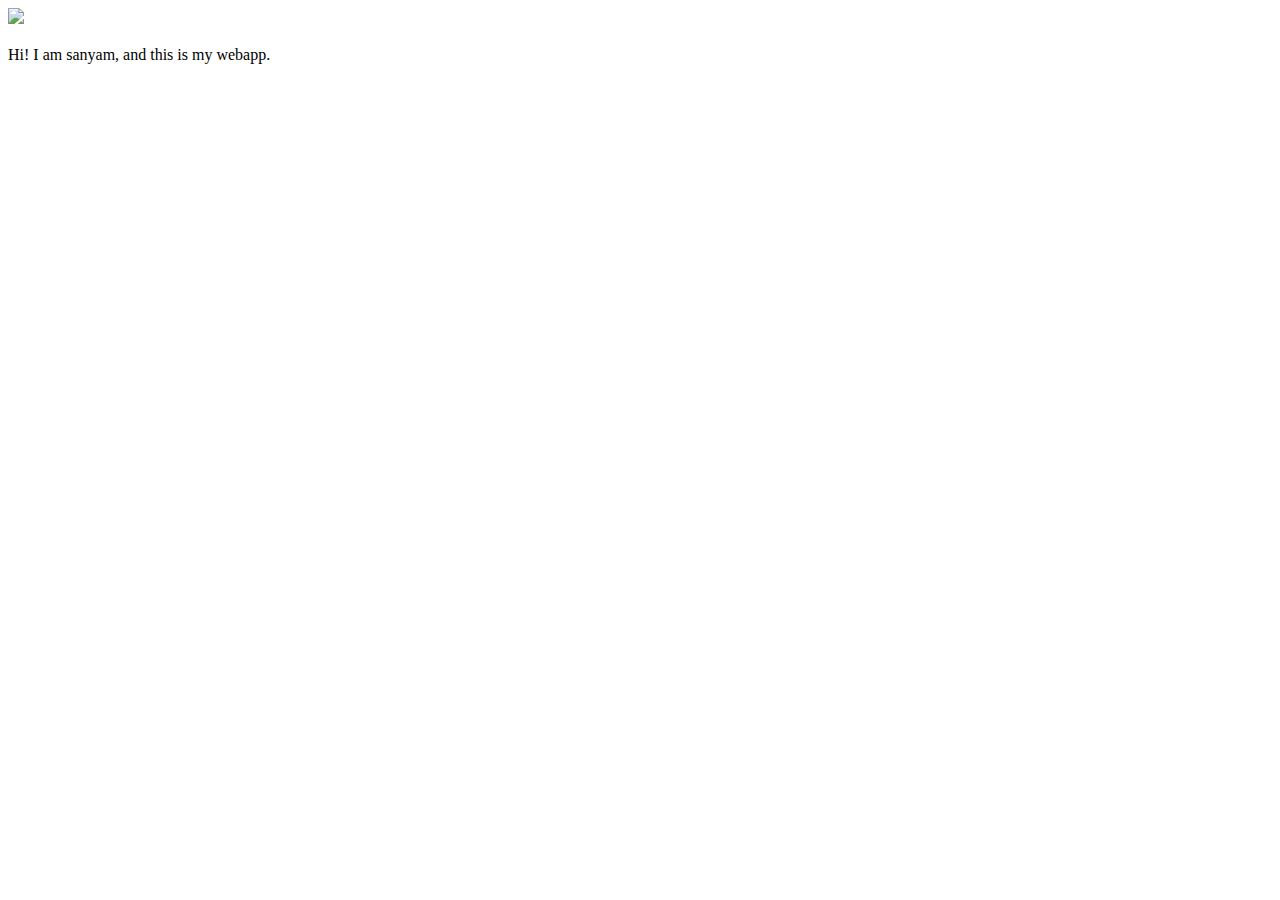
==== ui/index.html @ 1b9ebd5b "[imad-console] Updates ui/index.html" ====
<!doctype html>
<html>
    <head>
        <link href="/ui/style.css" rel="stylesheet" />
    </head>
    <body>
        <div class="center">
            <img src="/ui/madi.png" class="img-medium"/>
        </div>
        <br>
        <div class="center text-big bold">
            Hi! I am sanyam, and this is my webapp.
        </div>
        <script type="text/javascript" src="/ui/main.js">
        </script>
    </body>
</html>
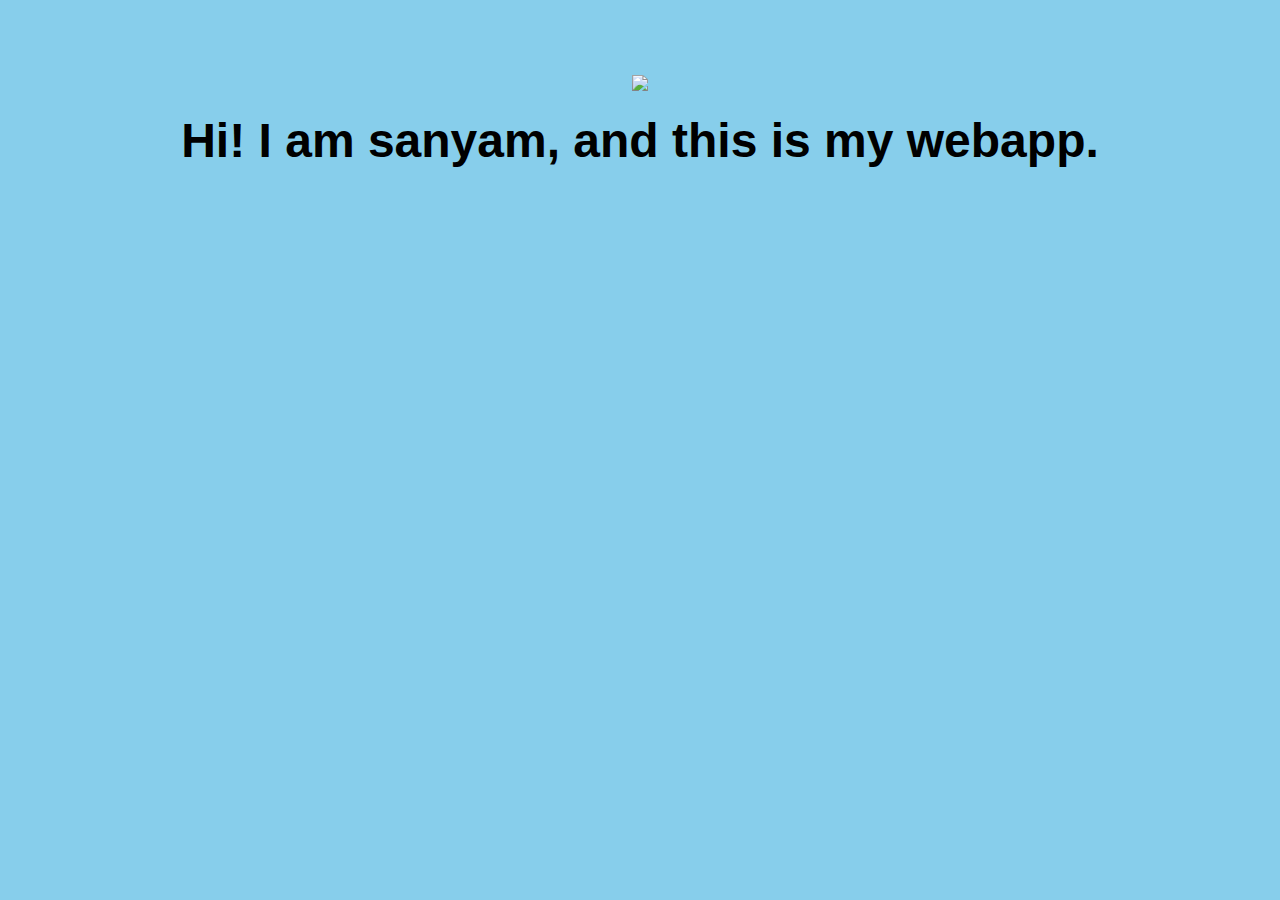
==== commit 5202ef86: "[imad-console] Updates ui/index.html" ====
--- a/ui/index.html
+++ b/ui/index.html
@@ -11,6 +11,9 @@
         <div class="center text-big bold">
             Hi! I am sanyam, and this is my webapp.
         </div>
+        <script>
+            alert('hi, i'm javascript');
+        </script>
         <script type="text/javascript" src="/ui/main.js">
         </script>
     </body>
--- a/ui/style.css
+++ b/ui/style.css
@@ -0,0 +1,30 @@
+body {
+    font-family: sans-serif;
+    background-color: skyblue;
+    margin-top: 75px;
+}
+
+.center {
+    text-align: center;
+}
+
+.text-big {
+    font-size: 300%;
+}
+
+.bold {
+    font-weight: bold;
+}
+
+.img-medium {
+    height: 200px;
+}
+.container
+    {
+    max-width: 700;
+    color: brown;
+    margin: auto;
+    font-family: sans serif;
+    padding-left: 50px;
+    padding-right: 50px;
+    }
